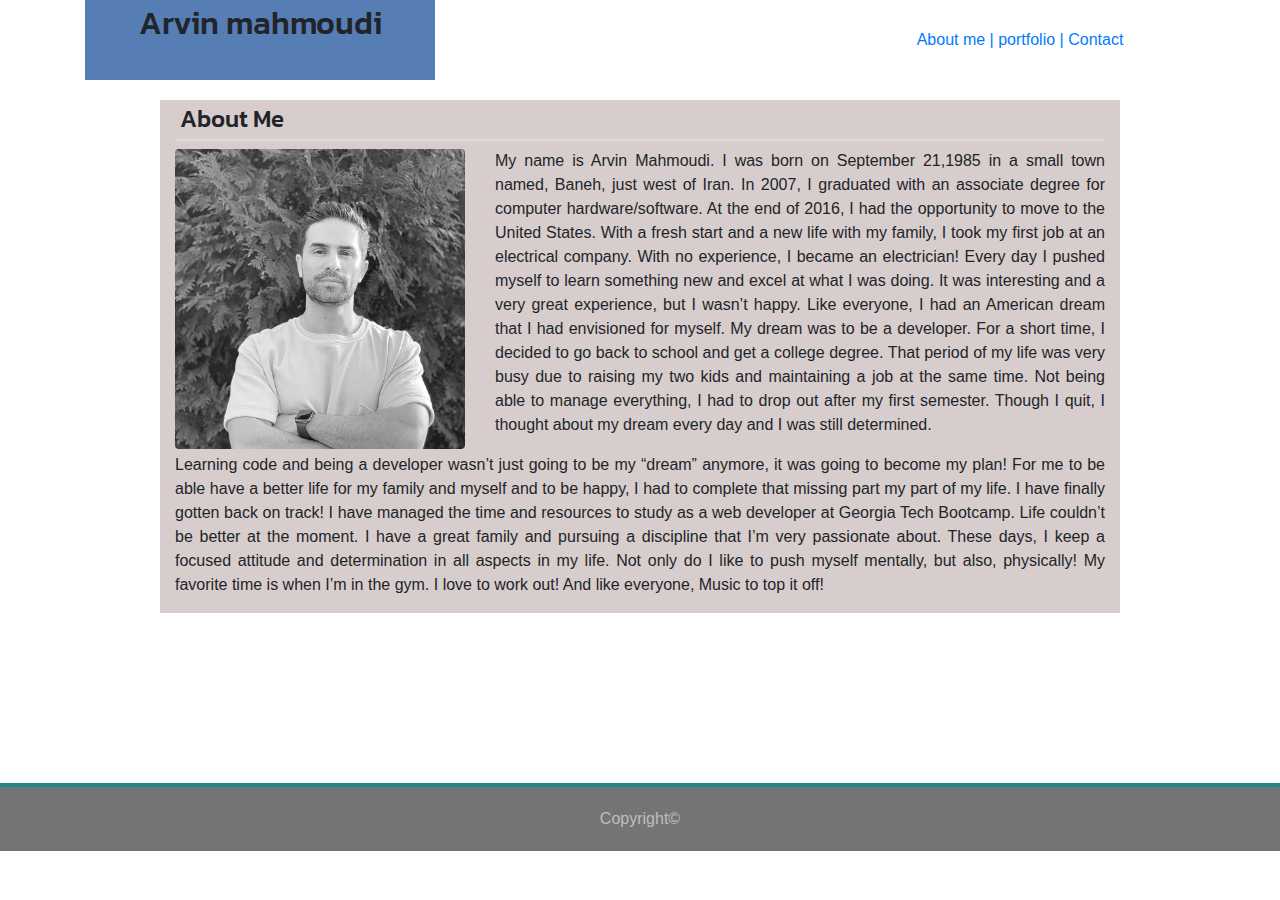
==== index.html @ 661d76e8 "adding files to the repo" ====
<!DOCTYPE html>
<html lang="en">

<head>
    <meta charset="UTF-8">
    <meta name="viewport" content="width=device-width, initial-scale=1.0">
    <meta http-equiv="X-UA-Compatible" content="ie=edge">
    <title>About Me</title>
    <!-- Add small icon to the webpage -->
    <link rel="webpage icon" type="image/png" href="Assets/images/assignment_black_.png">

    <!-- boostrap Css link -->
    <link rel="stylesheet" href="https://stackpath.bootstrapcdn.com/bootstrap/4.4.1/css/bootstrap.min.css"
        integrity="sha384-Vkoo8x4CGsO3+Hhxv8T/Q5PaXtkKtu6ug5TOeNV6gBiFeWPGFN9MuhOf23Q9Ifjh" crossorigin="anonymous">

    <!-- my Css file link -->
    <link rel="stylesheet" href="Assets\css\style.css">

    <!-- adding font from google font -->
    <link href="https://fonts.googleapis.com/css?family=Kanit&display=swap" rel="stylesheet">
</head>

<body>
    <!-- the  header container  -->
    <div class="container">
        <!-- the first row of the web site -->
        <div class="row">
            <div class="col-sm-4">
                <h2> Arvin mahmoudi</h2>

            </div>
            <div class="col-sm-4">
                <!-- make a space between two column -->
            </div>
            <div class="col-sm-4" id="navbar">
                <a href="index.html"> About me |</a>
                <a href="portfolio.html"> portfolio |</a>
                <a href="contact.html"> Contact</a>
            </div>
        </div>
        <!-- the first container div end -->

    </div>

    <!-- the main box container -->
    <div class="container" id="main-box-index">

        <!-- the first main box Row -->
        <div class="row">
            <div class="col-sm-12">
                <h4> About Me </h4>
            </div>
        </div>
        <!-- the second row of the main box container -->
        <div class="row">
            <div class="col-sm-4">
                <img src="Assets\images\arvin 2.png" class="rounded" alt="A Picture Of Me !">
            </div>
            <div class="col-sm-8">
                <p>My name is Arvin Mahmoudi. I was born on September 21,1985 in a small town named,
                    Baneh, just west of Iran. In 2007, I graduated with an associate degree for computer
                    hardware/software. At the end of 2016, I had the opportunity to move to the United
                    States. With a fresh start and a new life with my family, I took my first job at an electrical
                    company. With no experience, I became an electrician! Every day I pushed myself to
                    learn something new and excel at what I was doing. It was interesting and a very great
                    experience, but I wasn’t happy. Like everyone, I had an American dream that I had
                    envisioned for myself. My dream was to be a developer. For a short time, I decided to
                    go back to school and get a college degree. That period of my life was very busy due to
                    raising my two kids and maintaining a job at the same time. Not being able to manage
                    everything, I had to drop out after my first semester. Though I quit, I thought about my
                    dream every day and I was still determined.</p>



            </div>
        </div>
        <!-- the third row of the main box container -->
        <div class="row">
            <div class="col-sm-12">
                <p>Learning code and being a developer
                    wasn’t just going to be my “dream” anymore, it was going to become my plan! For me to
                    be able have a better life for my family and myself and to be happy, I had to complete
                    that missing part my part of my life.
                    I have finally gotten back on track! I have managed
                    the time and resources to study as a web developer at Georgia Tech Bootcamp. Life
                    couldn’t be better at the moment. I have a great family and pursuing a discipline that I’m
                    very passionate about. These days, I keep a focused attitude and determination in all
                    aspects in my life. Not only do I like to push myself mentally, but also, physically! My
                    favorite time is when I’m in the gym. I love to work out! And like everyone, Music to top it
                    off!
                </p>
            </div>
        </div>


        <!-- the second(main container) container div end -->
    </div>

    <!-- adding sticky footer -->
    <div class="sticky:top">
        <footer> Copyright&#169;</footer>
    </div>

</body>

</html>
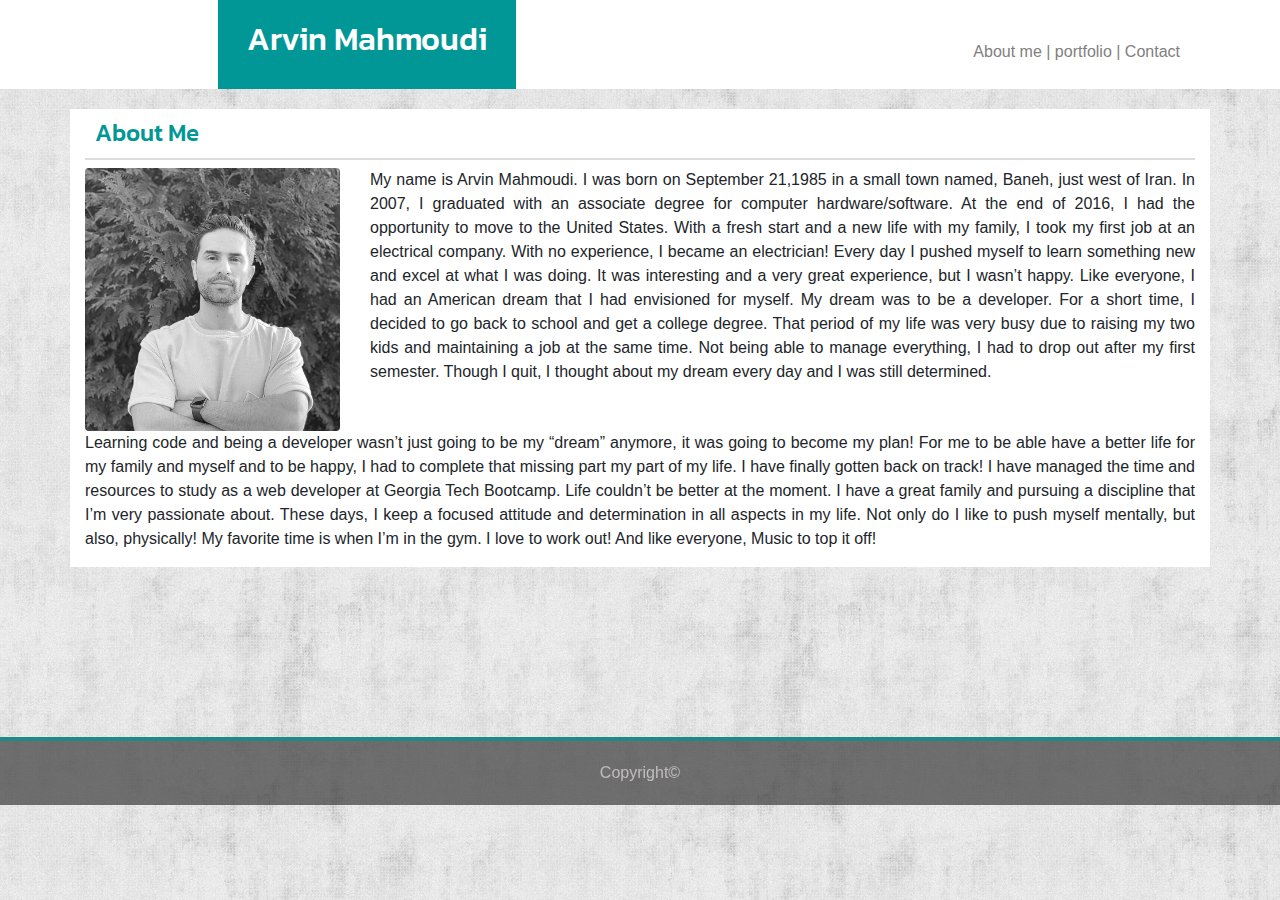
==== commit eba3033f: "changing the container class to the container-sm to be responsive and updating the readme" ====
--- a/index.html
+++ b/index.html
@@ -21,42 +21,39 @@
 </head>
 
 <body>
-    <!-- the  header container  -->
-    <div class="container">
-        <!-- the first row of the web site -->
-        <div class="row">
-            <div class="col-sm-4">
-                <h2> Arvin mahmoudi</h2>
+        <div class="container-fluid">
+                <div class="row ">
+                    <div class="col-md-2"></div>
+            <div class="col-md-3">
+                <h2>Arvin Mahmoudi</h2>
+              
+            </div>
+            <div class="col-md-3"></div>
 
+            <div class="col-md-4 " id="navbar">
+                    <a href="index.html"> About me |</a>
+                    <a href="portfolio.html"> portfolio |</a>
+                    <a href="contact.html"> Contact</a>
             </div>
-            <div class="col-sm-4">
-                <!-- make a space between two column -->
-            </div>
-            <div class="col-sm-4" id="navbar">
-                <a href="index.html"> About me |</a>
-                <a href="portfolio.html"> portfolio |</a>
-                <a href="contact.html"> Contact</a>
-            </div>
-        </div>
-        <!-- the first container div end -->
-
-    </div>
+          </div>
+<!-- the header container div end  -->
+</div>
 
     <!-- the main box container -->
-    <div class="container" id="main-box-index">
+    <div class="container-sm" id="main-box-index">
 
         <!-- the first main box Row -->
         <div class="row">
-            <div class="col-sm-12">
+            <div class="col-md-12">
                 <h4> About Me </h4>
             </div>
         </div>
         <!-- the second row of the main box container -->
         <div class="row">
-            <div class="col-sm-4">
+            <div class="col-md-3">
                 <img src="Assets\images\arvin 2.png" class="rounded" alt="A Picture Of Me !">
             </div>
-            <div class="col-sm-8">
+            <div class="col-md-9">
                 <p>My name is Arvin Mahmoudi. I was born on September 21,1985 in a small town named,
                     Baneh, just west of Iran. In 2007, I graduated with an associate degree for computer
                     hardware/software. At the end of 2016, I had the opportunity to move to the United
@@ -76,7 +73,7 @@
         </div>
         <!-- the third row of the main box container -->
         <div class="row">
-            <div class="col-sm-12">
+            <div class="col-md-12">
                 <p>Learning code and being a developer
                     wasn’t just going to be my “dream” anymore, it was going to become my plan! For me to
                     be able have a better life for my family and myself and to be happy, I had to complete
@@ -96,11 +93,11 @@
         <!-- the second(main container) container div end -->
     </div>
 
-    <!-- adding sticky footer -->
-    <div class="sticky:top">
-        <footer> Copyright&#169;</footer>
-    </div>
+   
 
 </body>
-
+ <!-- adding sticky footer -->
+ <div class="sticky-top">
+        <footer> Copyright&#169;</footer>
+                          </div>
 </html>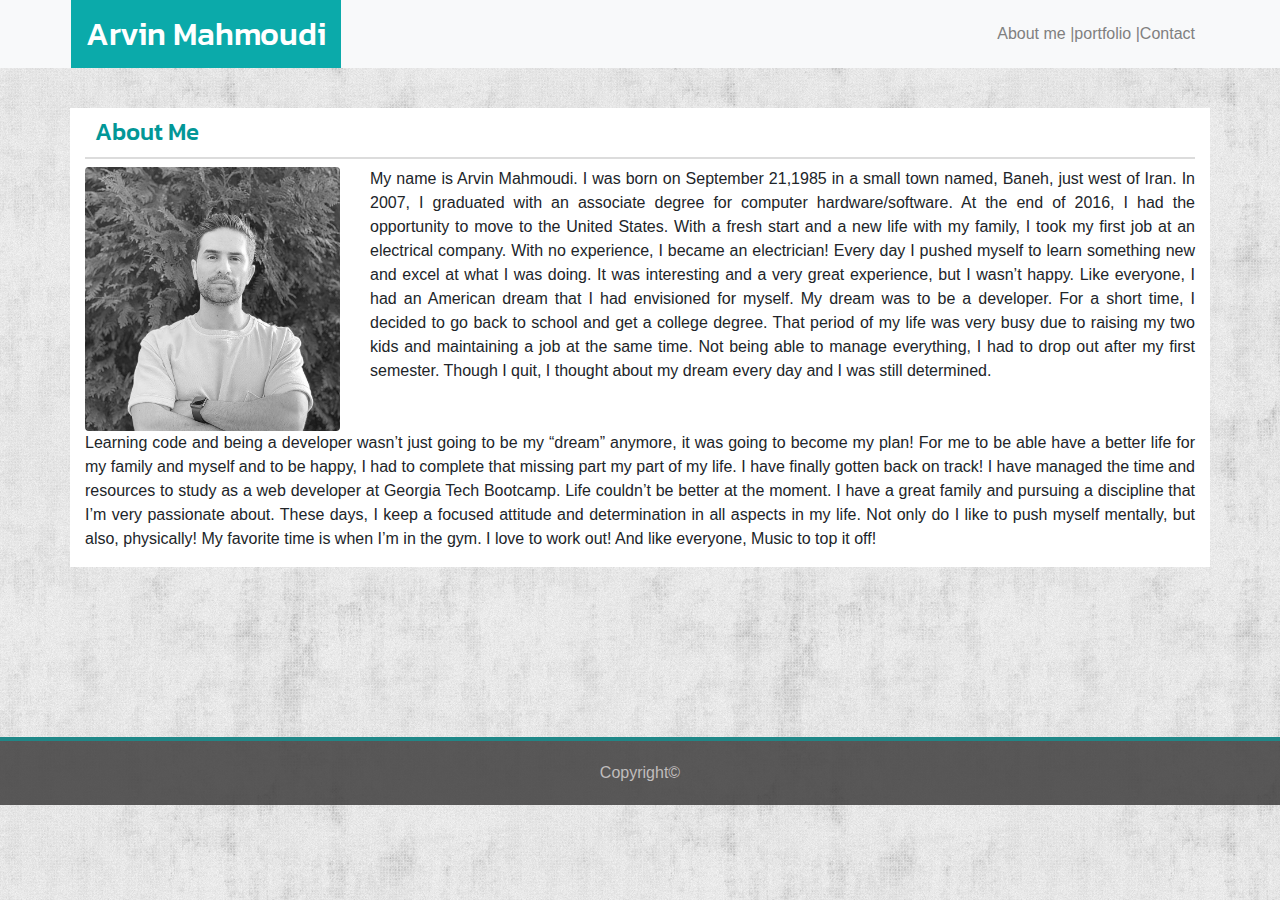
==== commit 27c18a15: "Update the Nav-bar and Footer" ====
--- a/index.html
+++ b/index.html
@@ -13,32 +13,56 @@
     <link rel="stylesheet" href="https://stackpath.bootstrapcdn.com/bootstrap/4.4.1/css/bootstrap.min.css"
         integrity="sha384-Vkoo8x4CGsO3+Hhxv8T/Q5PaXtkKtu6ug5TOeNV6gBiFeWPGFN9MuhOf23Q9Ifjh" crossorigin="anonymous">
 
+    <!-- boostrap javascript link  -->
+    <script src="https://code.jquery.com/jquery-3.4.1.slim.min.js"
+        integrity="sha384-J6qa4849blE2+poT4WnyKhv5vZF5SrPo0iEjwBvKU7imGFAV0wwj1yYfoRSJoZ+n"
+        crossorigin="anonymous"></script>
+    <script src="https://cdn.jsdelivr.net/npm/popper.js@1.16.0/dist/umd/popper.min.js"
+        integrity="sha384-Q6E9RHvbIyZFJoft+2mJbHaEWldlvI9IOYy5n3zV9zzTtmI3UksdQRVvoxMfooAo"
+        crossorigin="anonymous"></script>
+    <script src="https://stackpath.bootstrapcdn.com/bootstrap/4.4.1/js/bootstrap.min.js"
+        integrity="sha384-wfSDF2E50Y2D1uUdj0O3uMBJnjuUD4Ih7YwaYd1iqfktj0Uod8GCExl3Og8ifwB6"
+        crossorigin="anonymous"></script>
+
     <!-- my Css file link -->
-    <link rel="stylesheet" href="Assets\css\style.css">
+    <link rel="stylesheet" href="Assets/css/style.css">
 
     <!-- adding font from google font -->
     <link href="https://fonts.googleapis.com/css?family=Kanit&display=swap" rel="stylesheet">
 </head>
 
 <body>
-        <div class="container-fluid">
-                <div class="row ">
-                    <div class="col-md-2"></div>
-            <div class="col-md-3">
+
+
+    <!-- the nav bar -->
+    <nav class="navbar navbar-expand-lg navbar-light bg-light " id="navbar">
+        <div class="container">
+            <a class="navbar-brand" href="#">
                 <h2>Arvin Mahmoudi</h2>
-              
+            </a>
+            <button class="navbar-toggler" type="button" data-toggle="collapse" data-target="#navbarNav"
+                aria-controls="navbarNav" aria-expanded="false" aria-label="Toggle navigation">
+                <span class="navbar-toggler-icon"></span>
+            </button>
+            <div class="collapse navbar-collapse justify-content-end" id="navbarNav">
+                <ul class="navbar-nav">
+                    <li class="nav-item active">
+                        <a href="index.html"> About me | </a>
+                        <!-- <a class="nav-link" href="#">Home <span class="sr-only">(current)</span></a> -->
+                    </li>
+                    <li class="nav-item">
+                        <a href="portfolio.html"> portfolio | </a>
+                        <!-- <a class="nav-link" href="#">Features</a> -->
+                    </li>
+                    <li class="nav-item">
+                        <a href="contact.html"> Contact</a>
+                        <!-- <a class="nav-link" href="#">Pricing</a> -->
+                    </li>
+                </ul>
             </div>
-            <div class="col-md-3"></div>
-
-            <div class="col-md-4 " id="navbar">
-                    <a href="index.html"> About me |</a>
-                    <a href="portfolio.html"> portfolio |</a>
-                    <a href="contact.html"> Contact</a>
-            </div>
-          </div>
-<!-- the header container div end  -->
-</div>
-
+        </div>
+        <!-- nav bar end -->
+    </nav>
     <!-- the main box container -->
     <div class="container-sm" id="main-box-index">
 
@@ -93,11 +117,12 @@
         <!-- the second(main container) container div end -->
     </div>
 
-   
+    <!-- adding sticky footer -->
+    <div class="sticky-bottom">
+        <footer id="footer">
+            Copyright&#169;
+        </footer>
+    </div>
+</body>
 
-</body>
- <!-- adding sticky footer -->
- <div class="sticky-top">
-        <footer> Copyright&#169;</footer>
-                          </div>
 </html>--- a/Assets/css/style.css
+++ b/Assets/css/style.css
@@ -0,0 +1,153 @@
+  
+
+a{color:gray;}
+
+a:hover{
+    color: rgb(228, 168, 144);
+}
+
+
+
+.navbar-brand{
+    background-color: rgb(11, 170, 170);
+    padding: 5px;
+    margin-left: -14px;
+}
+
+#navbar{
+    padding: 0px;
+    
+}
+
+.container-sm{
+    background-color: white;
+    width: 100%;
+    
+}
+
+body{
+    background-image: url( "../images/background.png");
+      
+   }
+
+
+h2{
+    padding: 10px;
+    margin: 0px;
+    height: 100%;
+    width: 100%;
+    /* background-color: rgb(2, 151, 151); */
+    font-family: 'Kanit', sans-serif;
+    text-align:center;
+    color: white;
+}
+
+
+h4{
+    padding: 10px;
+    border-bottom: gainsboro solid 2px;
+    width:100%;
+    font-family: 'Kanit', sans-serif;
+    color:rgb(2, 151, 151) ;
+
+}
+
+h6 {
+    background-color:  rgb(11, 170, 170);
+    padding: 20px;
+    text-align: center;
+    color: white;
+    width: 100%;
+    position:relative;
+    bottom: 90px;
+}
+
+
+
+
+p{  
+       text-align: justify;
+     
+}
+
+img{
+    width: 100%;
+    height: 100%;
+    
+}
+
+/* syle for index file */
+
+#main-box-index{
+    
+        margin-top: 40px;
+        background-color: white;
+}
+
+
+/* style for contact page */
+
+#main-box-cont{
+   
+    margin-top:40px;
+    background-color: white;
+}
+
+
+#cont-name {
+    padding-left: 20px;
+    width: 100%;
+
+}
+
+#cont-email {
+    padding-left: 20px;
+    width: 100%;
+    
+}
+
+#cont-massage {
+    padding-left: 20px;
+    width: 100%;
+    height:200px;
+    
+}
+
+
+#button{
+
+    margin-bottom: 15px;
+    
+
+}
+
+
+
+/* style for portfolio file */
+
+#main-box-port{
+        margin-top: 40px;
+        
+    background-color: white;
+}
+
+.port-pic{
+    margin: 15px;
+}
+
+/* style for footer */
+
+
+
+footer{
+    margin-top: 170px;
+    padding: 20px;
+    background: rgba(63, 62, 62, 0.856); border-top:rgb(32, 136, 136) 4px solid;
+    color: rgb(192, 189, 189);
+    text-align: center;
+    width: 100%;
+    position: sticky;
+}
+
+
+
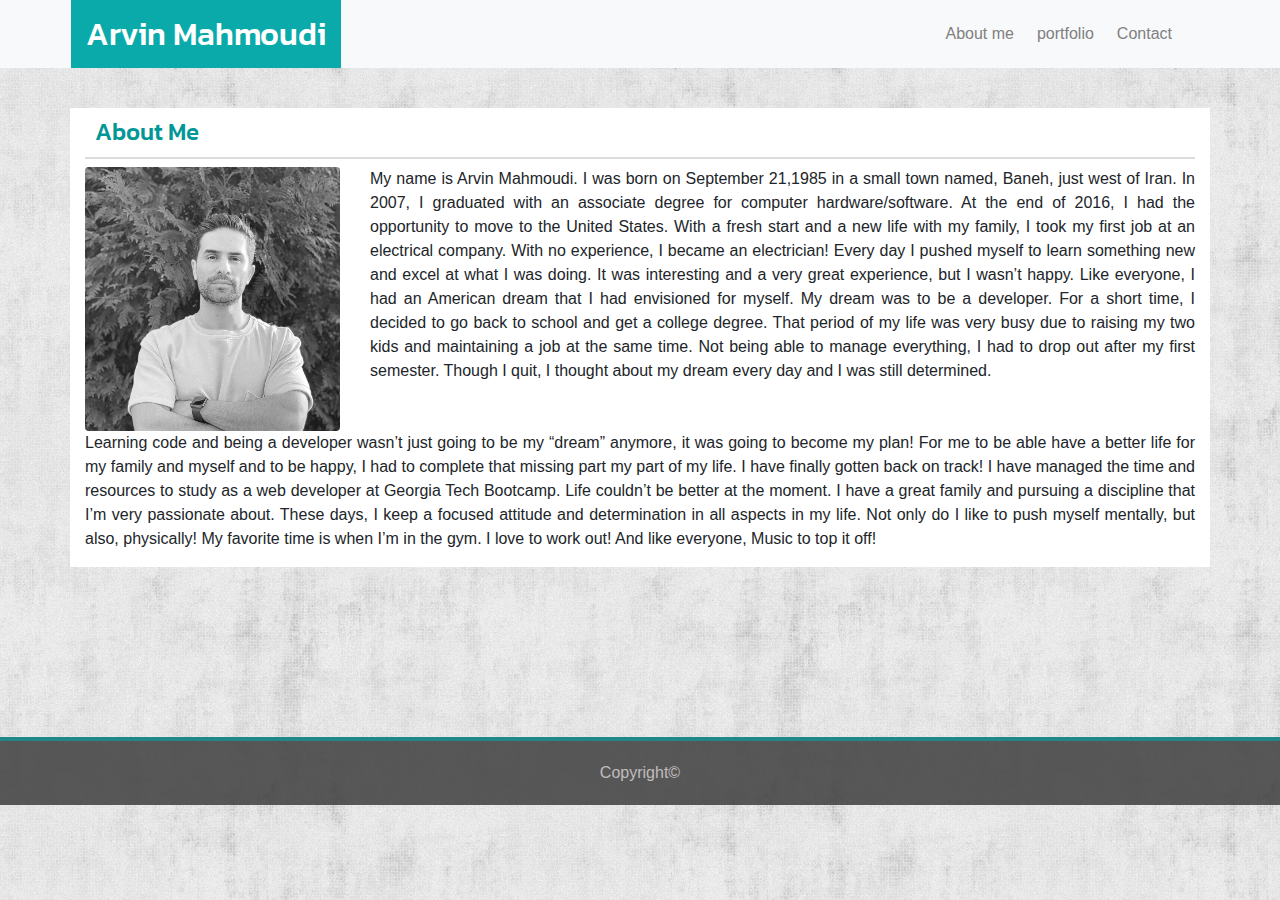
==== commit 65375a4c: "updating the link in the nav bar an updating the readme file" ====
--- a/index.html
+++ b/index.html
@@ -47,15 +47,15 @@
             <div class="collapse navbar-collapse justify-content-end" id="navbarNav">
                 <ul class="navbar-nav">
                     <li class="nav-item active">
-                        <a href="index.html"> About me | </a>
+                        <a href="index.html">About me</a>
                         <!-- <a class="nav-link" href="#">Home <span class="sr-only">(current)</span></a> -->
                     </li>
                     <li class="nav-item">
-                        <a href="portfolio.html"> portfolio | </a>
+                        <a href="portfolio.html">portfolio</a>
                         <!-- <a class="nav-link" href="#">Features</a> -->
                     </li>
                     <li class="nav-item">
-                        <a href="contact.html"> Contact</a>
+                        <a href="contact.html">Contact</a>
                         <!-- <a class="nav-link" href="#">Pricing</a> -->
                     </li>
                 </ul>
--- a/Assets/css/style.css
+++ b/Assets/css/style.css
@@ -1,6 +1,9 @@
   
 
-a{color:gray;}
+a{
+    color:gray;
+
+margin-right: 23px;}
 
 a:hover{
     color: rgb(228, 168, 144);
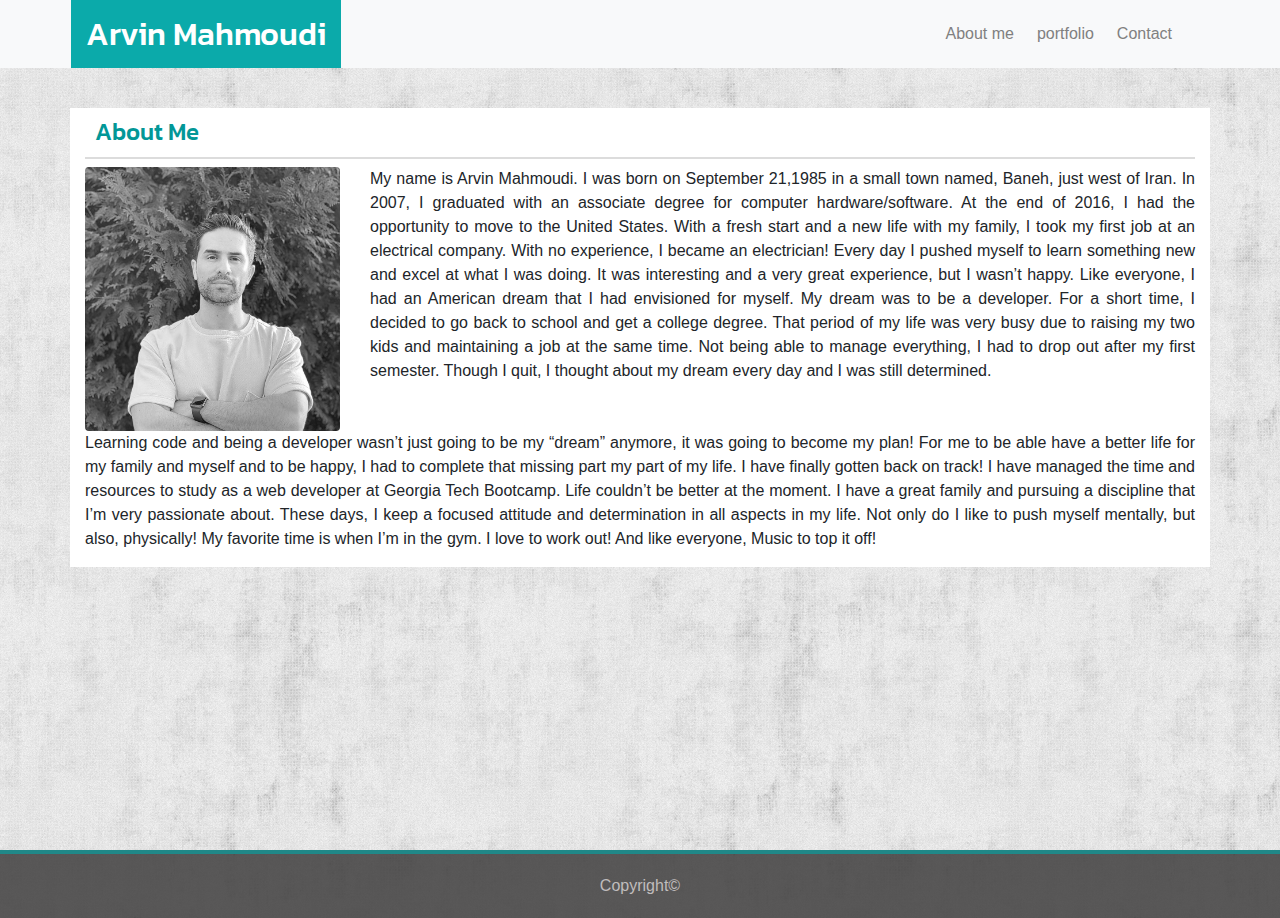
==== commit d35f4fba: "adds wrapper div, push div, and footer class to index.html, portfolio.html, and contact.html" ====
--- a/index.html
+++ b/index.html
@@ -1,128 +1,161 @@
 <!DOCTYPE html>
 <html lang="en">
-
-<head>
-    <meta charset="UTF-8">
-    <meta name="viewport" content="width=device-width, initial-scale=1.0">
-    <meta http-equiv="X-UA-Compatible" content="ie=edge">
+  <head>
+    <meta charset="UTF-8" />
+    <meta name="viewport" content="width=device-width, initial-scale=1.0" />
+    <meta http-equiv="X-UA-Compatible" content="ie=edge" />
     <title>About Me</title>
     <!-- Add small icon to the webpage -->
-    <link rel="webpage icon" type="image/png" href="Assets/images/assignment_black_.png">
+    <link
+      rel="webpage icon"
+      type="image/png"
+      href="Assets/images/assignment_black_.png"
+    />
 
     <!-- boostrap Css link -->
-    <link rel="stylesheet" href="https://stackpath.bootstrapcdn.com/bootstrap/4.4.1/css/bootstrap.min.css"
-        integrity="sha384-Vkoo8x4CGsO3+Hhxv8T/Q5PaXtkKtu6ug5TOeNV6gBiFeWPGFN9MuhOf23Q9Ifjh" crossorigin="anonymous">
+    <link
+      rel="stylesheet"
+      href="https://stackpath.bootstrapcdn.com/bootstrap/4.4.1/css/bootstrap.min.css"
+      integrity="sha384-Vkoo8x4CGsO3+Hhxv8T/Q5PaXtkKtu6ug5TOeNV6gBiFeWPGFN9MuhOf23Q9Ifjh"
+      crossorigin="anonymous"
+    />
 
     <!-- boostrap javascript link  -->
-    <script src="https://code.jquery.com/jquery-3.4.1.slim.min.js"
-        integrity="sha384-J6qa4849blE2+poT4WnyKhv5vZF5SrPo0iEjwBvKU7imGFAV0wwj1yYfoRSJoZ+n"
-        crossorigin="anonymous"></script>
-    <script src="https://cdn.jsdelivr.net/npm/popper.js@1.16.0/dist/umd/popper.min.js"
-        integrity="sha384-Q6E9RHvbIyZFJoft+2mJbHaEWldlvI9IOYy5n3zV9zzTtmI3UksdQRVvoxMfooAo"
-        crossorigin="anonymous"></script>
-    <script src="https://stackpath.bootstrapcdn.com/bootstrap/4.4.1/js/bootstrap.min.js"
-        integrity="sha384-wfSDF2E50Y2D1uUdj0O3uMBJnjuUD4Ih7YwaYd1iqfktj0Uod8GCExl3Og8ifwB6"
-        crossorigin="anonymous"></script>
+    <script
+      src="https://code.jquery.com/jquery-3.4.1.slim.min.js"
+      integrity="sha384-J6qa4849blE2+poT4WnyKhv5vZF5SrPo0iEjwBvKU7imGFAV0wwj1yYfoRSJoZ+n"
+      crossorigin="anonymous"
+    ></script>
+    <script
+      src="https://cdn.jsdelivr.net/npm/popper.js@1.16.0/dist/umd/popper.min.js"
+      integrity="sha384-Q6E9RHvbIyZFJoft+2mJbHaEWldlvI9IOYy5n3zV9zzTtmI3UksdQRVvoxMfooAo"
+      crossorigin="anonymous"
+    ></script>
+    <script
+      src="https://stackpath.bootstrapcdn.com/bootstrap/4.4.1/js/bootstrap.min.js"
+      integrity="sha384-wfSDF2E50Y2D1uUdj0O3uMBJnjuUD4Ih7YwaYd1iqfktj0Uod8GCExl3Og8ifwB6"
+      crossorigin="anonymous"
+    ></script>
 
     <!-- my Css file link -->
-    <link rel="stylesheet" href="Assets/css/style.css">
+    <link rel="stylesheet" href="Assets/css/style.css" />
 
     <!-- adding font from google font -->
-    <link href="https://fonts.googleapis.com/css?family=Kanit&display=swap" rel="stylesheet">
-</head>
+    <link
+      href="https://fonts.googleapis.com/css?family=Kanit&display=swap"
+      rel="stylesheet"
+    />
+  </head>
 
-<body>
-
-
-    <!-- the nav bar -->
-    <nav class="navbar navbar-expand-lg navbar-light bg-light " id="navbar">
+  <body>
+    <div class="wrapper">
+      <!-- the nav bar -->
+      <nav class="navbar navbar-expand-lg navbar-light bg-light " id="navbar">
         <div class="container">
-            <a class="navbar-brand" href="#">
-                <h2>Arvin Mahmoudi</h2>
-            </a>
-            <button class="navbar-toggler" type="button" data-toggle="collapse" data-target="#navbarNav"
-                aria-controls="navbarNav" aria-expanded="false" aria-label="Toggle navigation">
-                <span class="navbar-toggler-icon"></span>
-            </button>
-            <div class="collapse navbar-collapse justify-content-end" id="navbarNav">
-                <ul class="navbar-nav">
-                    <li class="nav-item active">
-                        <a href="index.html">About me</a>
-                        <!-- <a class="nav-link" href="#">Home <span class="sr-only">(current)</span></a> -->
-                    </li>
-                    <li class="nav-item">
-                        <a href="portfolio.html">portfolio</a>
-                        <!-- <a class="nav-link" href="#">Features</a> -->
-                    </li>
-                    <li class="nav-item">
-                        <a href="contact.html">Contact</a>
-                        <!-- <a class="nav-link" href="#">Pricing</a> -->
-                    </li>
-                </ul>
-            </div>
+          <a class="navbar-brand" href="#">
+            <h2>Arvin Mahmoudi</h2>
+          </a>
+          <button
+            class="navbar-toggler"
+            type="button"
+            data-toggle="collapse"
+            data-target="#navbarNav"
+            aria-controls="navbarNav"
+            aria-expanded="false"
+            aria-label="Toggle navigation"
+          >
+            <span class="navbar-toggler-icon"></span>
+          </button>
+          <div
+            class="collapse navbar-collapse justify-content-end"
+            id="navbarNav"
+          >
+            <ul class="navbar-nav">
+              <li class="nav-item active">
+                <a href="index.html">About me</a>
+                <!-- <a class="nav-link" href="#">Home <span class="sr-only">(current)</span></a> -->
+              </li>
+              <li class="nav-item">
+                <a href="portfolio.html">portfolio</a>
+                <!-- <a class="nav-link" href="#">Features</a> -->
+              </li>
+              <li class="nav-item">
+                <a href="contact.html">Contact</a>
+                <!-- <a class="nav-link" href="#">Pricing</a> -->
+              </li>
+            </ul>
+          </div>
         </div>
         <!-- nav bar end -->
-    </nav>
-    <!-- the main box container -->
-    <div class="container-sm" id="main-box-index">
-
+      </nav>
+      <!-- the main box container -->
+      <div class="container-sm" id="main-box-index">
         <!-- the first main box Row -->
         <div class="row">
-            <div class="col-md-12">
-                <h4> About Me </h4>
-            </div>
+          <div class="col-md-12">
+            <h4>About Me</h4>
+          </div>
         </div>
         <!-- the second row of the main box container -->
         <div class="row">
-            <div class="col-md-3">
-                <img src="Assets\images\arvin 2.png" class="rounded" alt="A Picture Of Me !">
-            </div>
-            <div class="col-md-9">
-                <p>My name is Arvin Mahmoudi. I was born on September 21,1985 in a small town named,
-                    Baneh, just west of Iran. In 2007, I graduated with an associate degree for computer
-                    hardware/software. At the end of 2016, I had the opportunity to move to the United
-                    States. With a fresh start and a new life with my family, I took my first job at an electrical
-                    company. With no experience, I became an electrician! Every day I pushed myself to
-                    learn something new and excel at what I was doing. It was interesting and a very great
-                    experience, but I wasn’t happy. Like everyone, I had an American dream that I had
-                    envisioned for myself. My dream was to be a developer. For a short time, I decided to
-                    go back to school and get a college degree. That period of my life was very busy due to
-                    raising my two kids and maintaining a job at the same time. Not being able to manage
-                    everything, I had to drop out after my first semester. Though I quit, I thought about my
-                    dream every day and I was still determined.</p>
-
-
-
-            </div>
+          <div class="col-md-3">
+            <img
+              src="Assets\images\arvin 2.png"
+              class="rounded"
+              alt="A Picture Of Me !"
+            />
+          </div>
+          <div class="col-md-9">
+            <p>
+              My name is Arvin Mahmoudi. I was born on September 21,1985 in a
+              small town named, Baneh, just west of Iran. In 2007, I graduated
+              with an associate degree for computer hardware/software. At the
+              end of 2016, I had the opportunity to move to the United States.
+              With a fresh start and a new life with my family, I took my first
+              job at an electrical company. With no experience, I became an
+              electrician! Every day I pushed myself to learn something new and
+              excel at what I was doing. It was interesting and a very great
+              experience, but I wasn’t happy. Like everyone, I had an American
+              dream that I had envisioned for myself. My dream was to be a
+              developer. For a short time, I decided to go back to school and
+              get a college degree. That period of my life was very busy due to
+              raising my two kids and maintaining a job at the same time. Not
+              being able to manage everything, I had to drop out after my first
+              semester. Though I quit, I thought about my dream every day and I
+              was still determined.
+            </p>
+          </div>
         </div>
         <!-- the third row of the main box container -->
         <div class="row">
-            <div class="col-md-12">
-                <p>Learning code and being a developer
-                    wasn’t just going to be my “dream” anymore, it was going to become my plan! For me to
-                    be able have a better life for my family and myself and to be happy, I had to complete
-                    that missing part my part of my life.
-                    I have finally gotten back on track! I have managed
-                    the time and resources to study as a web developer at Georgia Tech Bootcamp. Life
-                    couldn’t be better at the moment. I have a great family and pursuing a discipline that I’m
-                    very passionate about. These days, I keep a focused attitude and determination in all
-                    aspects in my life. Not only do I like to push myself mentally, but also, physically! My
-                    favorite time is when I’m in the gym. I love to work out! And like everyone, Music to top it
-                    off!
-                </p>
-            </div>
+          <div class="col-md-12">
+            <p>
+              Learning code and being a developer wasn’t just going to be my
+              “dream” anymore, it was going to become my plan! For me to be able
+              have a better life for my family and myself and to be happy, I had
+              to complete that missing part my part of my life. I have finally
+              gotten back on track! I have managed the time and resources to
+              study as a web developer at Georgia Tech Bootcamp. Life couldn’t
+              be better at the moment. I have a great family and pursuing a
+              discipline that I’m very passionate about. These days, I keep a
+              focused attitude and determination in all aspects in my life. Not
+              only do I like to push myself mentally, but also, physically! My
+              favorite time is when I’m in the gym. I love to work out! And like
+              everyone, Music to top it off!
+            </p>
+          </div>
         </div>
 
-
         <!-- the second(main container) container div end -->
+      </div>
+      <div class="push"></div>
     </div>
 
     <!-- adding sticky footer -->
-    <div class="sticky-bottom">
-        <footer id="footer">
-            Copyright&#169;
-        </footer>
+    <div class="footer">
+      <footer id="footer">
+        Copyright&#169;
+      </footer>
     </div>
-</body>
-
-</html>+  </body>
+</html>
--- a/Assets/css/style.css
+++ b/Assets/css/style.css
@@ -1,156 +1,142 @@
-  
-
-a{
-    color:gray;
-
-margin-right: 23px;}
-
-a:hover{
-    color: rgb(228, 168, 144);
+html,
+body {
+  height: 100%;
+  margin: 0;
 }
 
+a {
+  color: gray;
 
-
-.navbar-brand{
-    background-color: rgb(11, 170, 170);
-    padding: 5px;
-    margin-left: -14px;
+  margin-right: 23px;
 }
 
-#navbar{
-    padding: 0px;
-    
+a:hover {
+  color: rgb(228, 168, 144);
 }
 
-.container-sm{
-    background-color: white;
-    width: 100%;
-    
+.navbar-brand {
+  background-color: rgb(11, 170, 170);
+  padding: 5px;
+  margin-left: -14px;
 }
 
-body{
-    background-image: url( "../images/background.png");
-      
-   }
-
-
-h2{
-    padding: 10px;
-    margin: 0px;
-    height: 100%;
-    width: 100%;
-    /* background-color: rgb(2, 151, 151); */
-    font-family: 'Kanit', sans-serif;
-    text-align:center;
-    color: white;
+#navbar {
+  padding: 0px;
 }
 
+.container-sm {
+  background-color: white;
+  width: 100%;
+}
 
-h4{
-    padding: 10px;
-    border-bottom: gainsboro solid 2px;
-    width:100%;
-    font-family: 'Kanit', sans-serif;
-    color:rgb(2, 151, 151) ;
+body {
+  background-image: url('../images/background.png');
+}
 
+h2 {
+  padding: 10px;
+  margin: 0px;
+  height: 100%;
+  width: 100%;
+  /* background-color: rgb(2, 151, 151); */
+  font-family: 'Kanit', sans-serif;
+  text-align: center;
+  color: white;
+}
+
+h4 {
+  padding: 10px;
+  border-bottom: gainsboro solid 2px;
+  width: 100%;
+  font-family: 'Kanit', sans-serif;
+  color: rgb(2, 151, 151);
 }
 
 h6 {
-    background-color:  rgb(11, 170, 170);
-    padding: 20px;
-    text-align: center;
-    color: white;
-    width: 100%;
-    position:relative;
-    bottom: 90px;
+  background-color: rgb(11, 170, 170);
+  padding: 20px;
+  text-align: center;
+  color: white;
+  width: 100%;
+  position: relative;
+  bottom: 90px;
 }
 
-
-
-
-p{  
-       text-align: justify;
-     
+p {
+  text-align: justify;
 }
 
-img{
-    width: 100%;
-    height: 100%;
-    
+img {
+  width: 100%;
+  height: 100%;
 }
 
 /* syle for index file */
 
-#main-box-index{
-    
-        margin-top: 40px;
-        background-color: white;
+#main-box-index {
+  margin-top: 40px;
+  background-color: white;
 }
-
 
 /* style for contact page */
 
-#main-box-cont{
-   
-    margin-top:40px;
-    background-color: white;
+#main-box-cont {
+  margin-top: 40px;
+  background-color: white;
 }
 
-
 #cont-name {
-    padding-left: 20px;
-    width: 100%;
-
+  padding-left: 20px;
+  width: 100%;
 }
 
 #cont-email {
-    padding-left: 20px;
-    width: 100%;
-    
+  padding-left: 20px;
+  width: 100%;
 }
 
 #cont-massage {
-    padding-left: 20px;
-    width: 100%;
-    height:200px;
-    
+  padding-left: 20px;
+  width: 100%;
+  height: 200px;
 }
 
-
-#button{
-
-    margin-bottom: 15px;
-    
-
+#button {
+  margin-bottom: 15px;
 }
-
-
 
 /* style for portfolio file */
 
-#main-box-port{
-        margin-top: 40px;
-        
-    background-color: white;
+#main-box-port {
+  margin-top: 40px;
+
+  background-color: white;
 }
 
-.port-pic{
-    margin: 15px;
+.port-pic {
+  margin: 15px;
 }
 
 /* style for footer */
 
+footer {
+  /* margin-top: 170px; */
+  padding: 20px;
+  background: rgba(63, 62, 62, 0.856);
+  border-top: rgb(32, 136, 136) 4px solid;
+  color: rgb(192, 189, 189);
+  text-align: center;
+  width: 100%;
+  /* position: sticky; */
+}
+.wrapper {
+  min-height: 100%;
 
-
-footer{
-    margin-top: 170px;
-    padding: 20px;
-    background: rgba(63, 62, 62, 0.856); border-top:rgb(32, 136, 136) 4px solid;
-    color: rgb(192, 189, 189);
-    text-align: center;
-    width: 100%;
-    position: sticky;
+  /* Equal to height of footer */
+  /* But also accounting for potential margin-bottom of last child */
+  margin-bottom: -50px;
 }
-
-
-
+.footer,
+.push {
+  height: 50px;
+}
